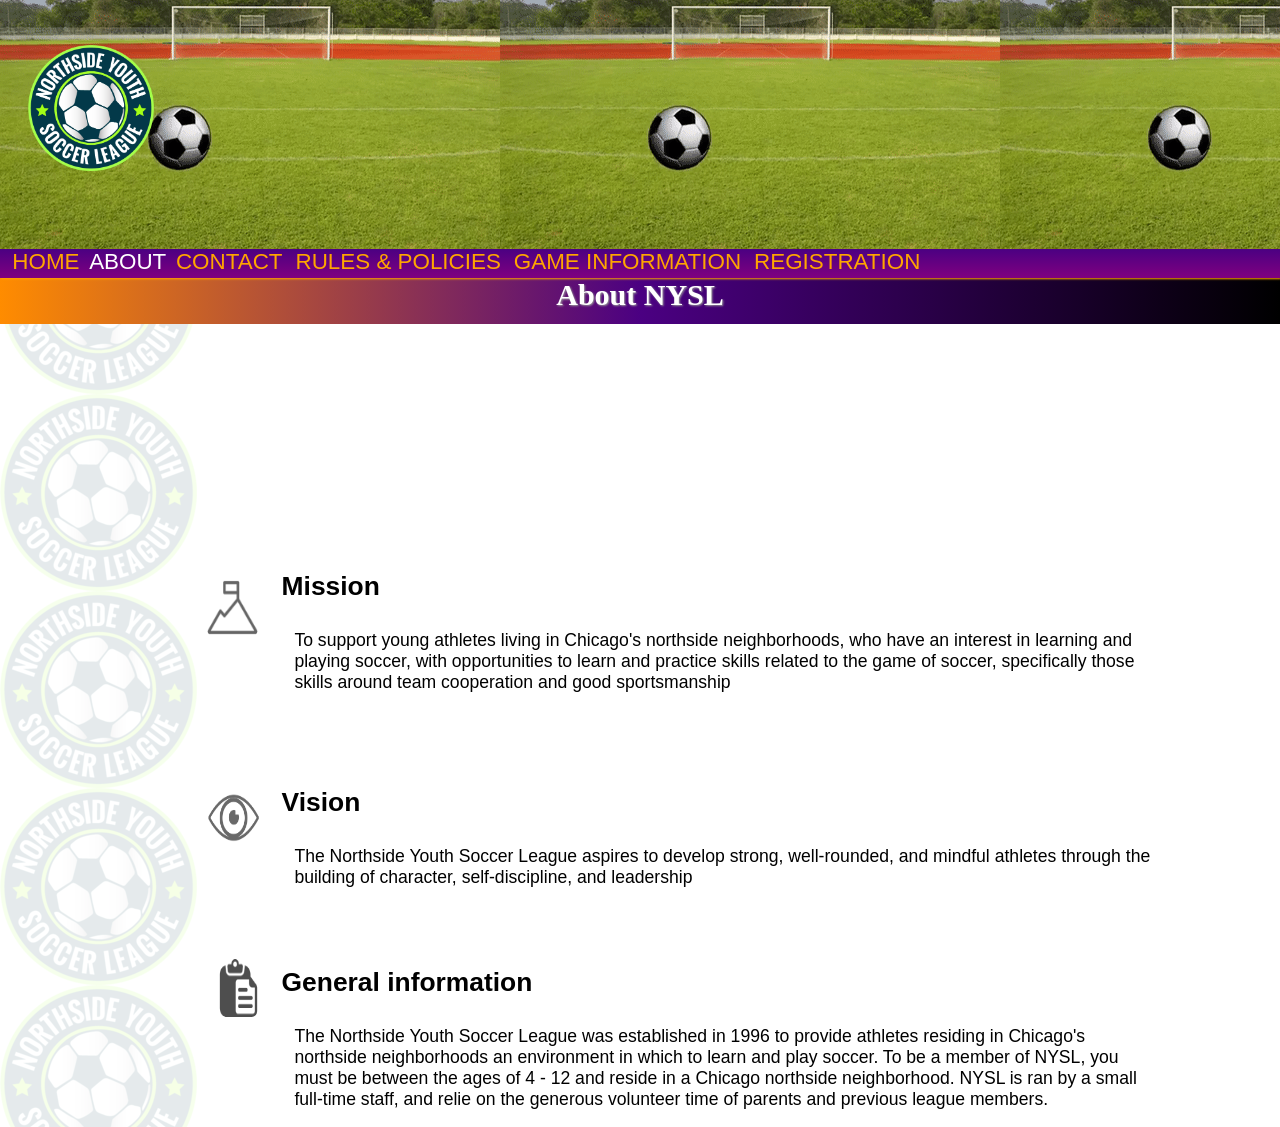
==== about style3.html @ 16e9bc9b "holi" ====
<!DOCTYPE html>
<html lang="en">
  <head>
    <meta charset="utf-8">
    <title>About NYSL</title>
    <link rel="stylesheet" href="styles/nysl_3.css">
  </head>
    
  <body>
    <header>

        <div class="encabezado"><h2>About NYSL</h2></div>
        
    <nav>
       <ul class="listamenu">
         <li><a href="index%20style3.html"> HOME</a></li> <!--ul y li sirven para hacer la lista-->
         <li><a>ABOUT</a></li>
         <li><a href="contact%20style3.html"> CONTACT</a></li>
         <li><a href="rules.html">RULES &amp; POLICIES</a></li>
         <li><a href="game_info.html">GAME INFORMATION</a></li>
         <li><a href="registration.html">REGISTRATION</a></li>
       </ul>
    </nav>
         
    </header>
       
      
     <section>
  
      <div> <!--div sirve para poder modificar en CSS la ubicacion, color, fuente etc de un texto o imagen despues--> 
         <a href="index%20style3.html"> <!--para hacer click en el logo y ser redirigido a home-->
         <img class="logo" src="nysl_logo.png" title="Return to homepage">
         </a>
         <img class="missionicon" src= "d8.png" alt="Mission">
         <img class="visionicon" src= "d7.png" alt="Vision">
         <img class="infoicon" src= "d9.png" alt="Information">
      </div>
      
         <div id="mission1"><h1>Mission</h1></div>
         <div id="textomission"><p>To support young athletes living in Chicago's northside neighborhoods, who have an interest in learning and playing soccer, with opportunities to learn and practice skills related to the game of soccer, specifically those skills around team cooperation and good sportsmanship</p></div>

         <div id="vision1"><h1>Vision</h1></div>
         <div id="textovision"><p>The Northside Youth Soccer League aspires to develop strong, well-rounded, and mindful athletes through the building of character, self-discipline, and leadership</p></div>
         
         <div id="generalinfo"><h1>General information</h1></div>
         <div id="textogeneralinfo"><p>The Northside Youth Soccer League was established in 1996 to provide athletes residing in Chicago's northside neighborhoods an environment in which to learn and play soccer. To be a member of NYSL, you must be between the ages of 4 - 12 and reside in a Chicago northside neighborhood. NYSL is ran by a small full-time staff, and relie on the generous volunteer time of parents and previous league members. </p></div>
         
    </section>
  </body>
</html>
---- styles/nysl_3.css ----
header {
    background-image: url(ballgif.gif);
    background-size: auto;
    position: absolute;
    top: 0%;
    height: 250px;
    width: 100%;
    left: 0%;
}


.logo {
    position: absolute;
    right: 88%;
    top: 5%;
    height: 126px;
    width: 126px;
    transition: transform .5s;
    
}

.logo:hover {
     transform: scale(1.2); /*para que la imagen aumente de tamaño cuando pasamos el mouse sobre ella*/
}


body {
    background-image: url(nysl_logo33.png);
    background-repeat: repeat-y;
    height: 150%;
    width: 150%;
    
}


.encabezado {
    background-image: linear-gradient(to left, black,indigo, darkorange);
    font-family: Palatino, "Palatino Linotype", "Palatino LT STD", "Book Antiqua", Georgia, serif;
    position: relative;
    top: 101.1%;
    height: 18.7%;
    width: 100%; /*para que el encabezado cubra toda la pag*/
    color: white;
    font-size: 20px;
    text-align: center;
    text-shadow: 1px 1px 2px #999;
    
}

.listamenu {
    right: 4.7%;
    left: 0%;
    top: 90.5%;
    bottom: 55%;
    height: 11.9%;
    width: 100%;
    padding: 0;
    position: absolute;
    background-image: linear-gradient(indigo, purple);
    color: white;
    font-family: "Century Gothic", CenturyGothic, AppleGothic, sans-serif;
    font-size: 140%;
    text-indent: 0.7%;
    box-shadow: 1px 1px 2px orange;
       
    
}

.listamenu a:link,
.listamenu a:visited {
    color: orange;
    /*para que los otros links tengan un color determinado*/
    text-decoration: none;
    /*para que los hipervinculos no aparezcan subrayados*/
    margin: 0.265%; /*para separar los titulos unos de otros.. y si quisieramos ponerle un fondo a cada uno usariamos span*/
    
    
}

.listamenu li {
  display: inline; 
  
}

.listamenu a:hover,
.listamenu a:active {
    color: orange;
    background-color: darkviolet;
    /* un simple cambio de fondo para cuando pasamos por encima */
    box-shadow: 2px 2px 5px violet;
    
}


#mission1 {
    position: absolute;
    font-family: "Century Gothic", CenturyGothic, AppleGothic, sans-serif;
    top: 61%;
    left: 22%;
    font-size: 110%;
}


#textomission {
    position: absolute;
    left: 23%;
    right: 10%;
    top: 68%;
    font-family: "Century Gothic", CenturyGothic, AppleGothic, sans-serif;
    font-size: 110%
}

.missionicon {
    position: absolute;
    left: 16.15%;
    top: 64%;
    width: 4%;
    height: 7%;
    border-radius: 18%;
    opacity: 0.6;
}

#vision1 {
    position: absolute;
    left: 22%;
    top: 85%;
    font-family: "Century Gothic", CenturyGothic, AppleGothic, sans-serif;
    font-size: 110%;

}

#textovision {
    position: absolute;
    left: 23%;
    right: 10%;
    top: 92%;
    font-family: "Century Gothic", CenturyGothic, AppleGothic, sans-serif;
    font-size: 110%
}

.visionicon {
    position: absolute;
    left: 15.7%;
    top: 86.7%;
    width: 5%;
    height: 8%;
    border-radius: 18%;
}

#generalinfo {
    position: absolute;
    left: 22%;
    top: 105%;
    font-family: "Century Gothic", CenturyGothic, AppleGothic, sans-serif;
    font-size: 110%
}

#textogeneralinfo {
    position: absolute;
    left: 23%;
    right: 10%;
    top: 112%;
    font-family: "Century Gothic", CenturyGothic, AppleGothic, sans-serif;
    font-size: 110%
}

.infoicon {
    position: absolute;
    left: 17%;
    top: 106.6%;
    width: 3.2%;
    height: 6.4%;
    border-radius: 18%;
    opacity: 0.85;
}

#infoup {
    position: absolute;
    left: 20%;
    right: 10%;
    top: 55%;
    font-family: "Century Gothic", CenturyGothic, AppleGothic, sans-serif;
    list-style-type: none;
}

#contactemail {
    position: absolute;
    left: 20%;
    right: 10%;
    top: 55%;
    font-family: "Century Gothic", CenturyGothic, AppleGothic, sans-serif;
    list-style: none;
    font-size: 107%;
}

.calendaricon {
    position: absolute;
    left: 68%;
    top: 55%;
    width: 15%;
    border-radius: 18%;
    opacity: 0.8;
    
}


.mailicon {
    position: absolute;
    left: 66%;
    top: 54%;
    width: 15%;
    border-radius: 18%;
    opacity: 0.8;
}

#subencabezadorules {
    text-align: center;
    position: absolute;
    width: 99%;
    top: 55%;
    font-family: "Century Gothic", CenturyGothic, AppleGothic, sans-serif;
}

#toplist {
    position: absolute;
    left: 20%;
    right: 10%;
    top: 62%;
    font-family: "Century Gothic", CenturyGothic, AppleGothic, sans-serif;
    list-style-type: none;

}



ol li {
    /*para que los numeros de ol aparezcan en negrita*/
    font-weight: bold;
}

ol li span {
    /*para que los numeros de ol aparezcan en negrita pero el resto del texto no*/
    font-weight: normal;
}


.customespacio1 {
    margin-top: -1.5%;
    left: -3%;
    position: relative;
}

#titlesgameinfo {
    text-align: left;
    position: absolute;
    top: 55%;
    left: 17%;
    font-family: "Century Gothic", CenturyGothic, AppleGothic, sans-serif;
    
}

.tabla {
  top:75%;
  position: absolute;
  font-family: "Century Gothic", CenturyGothic, AppleGothic, sans-serif;
  left: 17%;
}

tr th{
  font-size: 130%;
  text-align: left;
}

tr td {
  font-size: 110%;
  text-align: left;
}

.numeros {
  text-align: center;
  position: relative;
  left: -7%;
  padding-bottom: 23px;
  
}

.tabla2 {
  top:160%;
  position: absolute;
  font-family: "Century Gothic", CenturyGothic, AppleGothic, sans-serif;
  left: 17%;
  font-size: 110%;
}


.top2 {
    font-size: 110%;
}

tr th span {
    font-weight: normal; 
}


.tabla3 {
  top:198%;
  position: absolute;
  font-family: "Century Gothic", CenturyGothic, AppleGothic, sans-serif;
  left: 17%;
  right: 25%;
  font-size: 110%;
}

#top2point1 {
    font-size: 70%;
}

#top2point2 {
    font-size:185%;
}

.tabla4 {
  top:228%;
  position: absolute;
  font-family: "Century Gothic", CenturyGothic, AppleGothic, sans-serif;
  left: 17%;
  right: 25%;
  font-size: 110%;
}

.registrationform {
  left:17%;
  top:56%;
  position: absolute;
  font-family: "Century Gothic", CenturyGothic, AppleGothic, sans-serif;
  font-size: 110%;
  
}

.registrationform input {
  width: 320px;
  margin-bottom: 17.5px;
  margin-left: 1px;
  left: 17%;
  right: 25%;
}

input.samerow {width: auto;}

#permissiontext span {
    font-size: 85%;
    position: absolute;
    right: 0.1%;
}

#submit {
  position: absolute;
  top: 131%;
  width: 210px;
  height: 40px;
  margin-bottom: 17.5px;
  margin-left: 1px;
  left: 32.5%;
  right: 25%;
  font-family: "Century Gothic", CenturyGothic, AppleGothic, sans-serif;
  font-size: 90%;
  font-weight: bold;
  background-color: indigo;
  color:white;
  border-radius: 40%;
  box-shadow: 0px 5px 0px 0px darkorange;
  background-image: linear-gradient(indigo, purple);
}

.venue-space {
  margin-bottom: 66px;
}

.last-venue-space {
  margin-bottom: 36px;
}

.venue-map {
  height: 264px;
  width: 600px;
}

.grid {
    position: absolute;
    top: 244%;
    left: 17%;
    font-family: "Century Gothic", CenturyGothic, AppleGothic, sans-serif;
    
}

.col-1-3 h2 {
    color:seagreen;
}

.col-1-3 {
    color:darkslategray;
}

.mapsicon {
    position: absolute;
    left: 74%;
    top: 58%;
    width: 12.5%;
    transition: transform .5s;
    
}

.mapsicon:hover {
  transform: scale(1.4); /*para que la imagen aumente de tamaño cuando pasamos el mouse sobre ella*/
}

.mapsicon2 {
    position: absolute;
    left: 82%;
    top: 190%;
    width: 11.5%;
    opacity: 0.85;
    border-radius: 90%;
    box-shadow: 3px 3px 5px #999;
    transition: transform .5s;
        
}

.mapsicon2:hover {
  transform: scale(1.4); /*para que la imagen aumente de tamaño cuando pasamos el mouse sobre ella*/
}

/* width */
::-webkit-scrollbar {
  width: 20px;
  height: 1px;
}

/* Track */
::-webkit-scrollbar-track {
  background: linear-gradient(indigo, purple);
  box-shadow: inset 2 2 10px darkblue; 
  width: 18px;
  height: 2px;
  
}

/* Handle */
::-webkit-scrollbar-thumb {
  background: orange; 
  border-radius: 10px;

}

/* Handle on hover */
::-webkit-scrollbar-thumb:hover {
  background: darkorange;
}
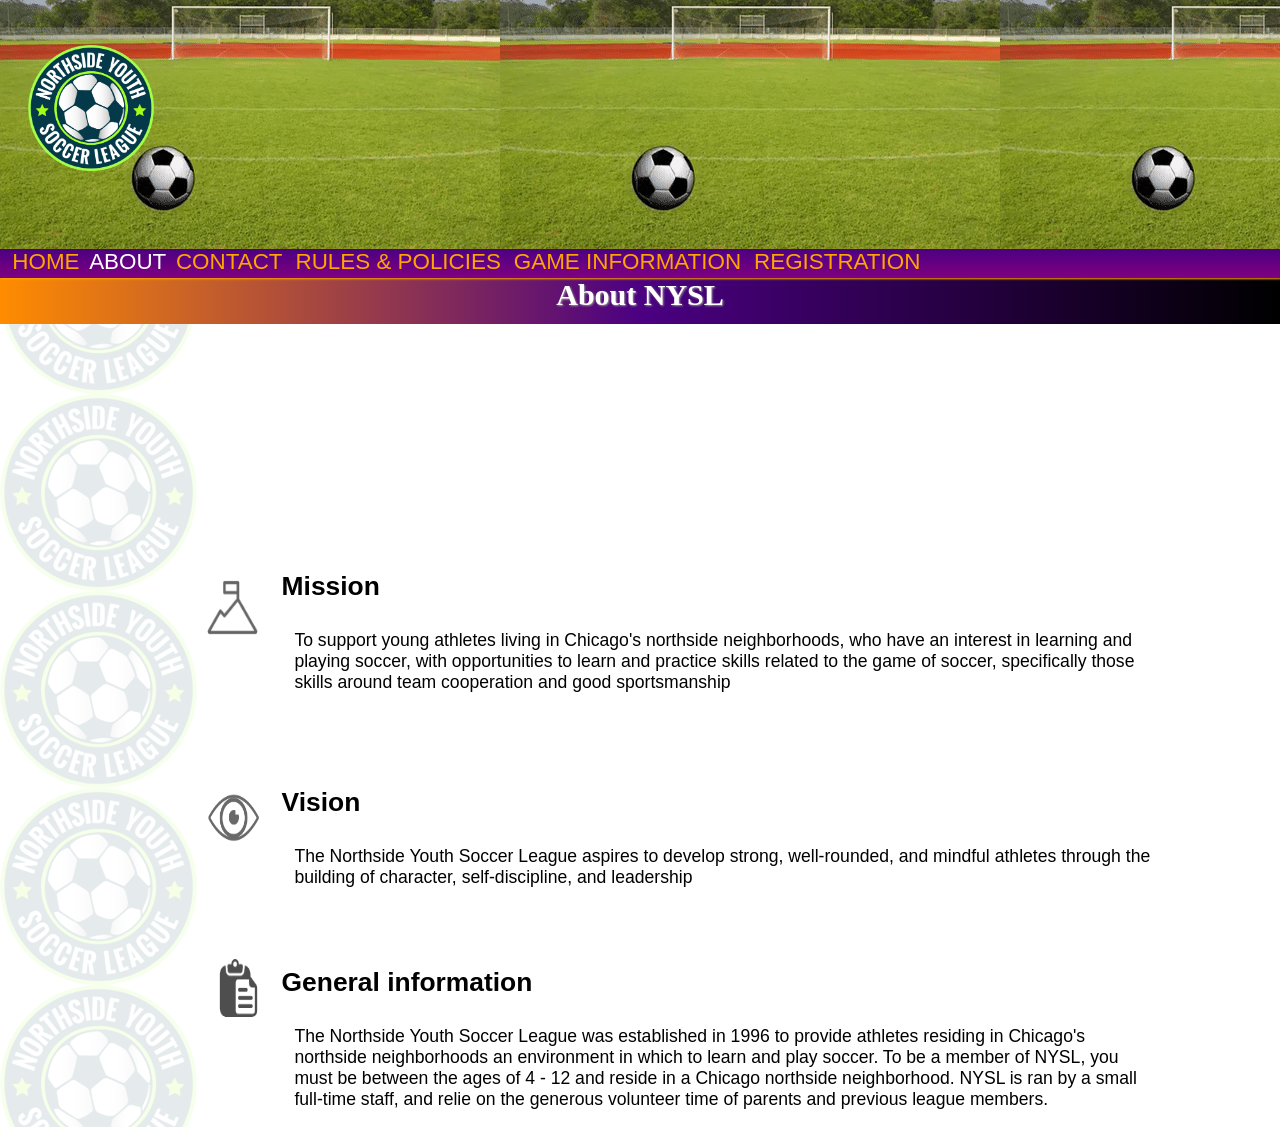
==== commit 175ad224: "update docs folder" ====
--- a/about style3.html
+++ b/about style3.html
@@ -3,7 +3,7 @@
   <head>
     <meta charset="utf-8">
     <title>About NYSL</title>
-    <link rel="stylesheet" href="styles/nysl_3.css">
+    <link rel="stylesheet" href="docs/styles/nysl_3.css">
   </head>
     
   <body>
--- a/docs/styles/nysl_3.css
+++ b/docs/styles/nysl_3.css
@@ -0,0 +1,456 @@
+header {
+    background-image: url(ballgif.gif);
+    background-size: auto;
+    position: absolute;
+    top: 0%;
+    height: 250px;
+    width: 100%;
+    left: 0%;
+}
+
+
+.logo {
+    position: absolute;
+    right: 88%;
+    top: 5%;
+    height: 126px;
+    width: 126px;
+    transition: transform .5s;
+    
+}
+
+.logo:hover {
+     transform: scale(1.2); /*para que la imagen aumente de tamaño cuando pasamos el mouse sobre ella*/
+}
+
+
+body {
+    background-image: url(nysl_logo33.png);
+    background-repeat: repeat-y;
+    height: 150%;
+    width: 150%;
+    
+}
+
+
+.encabezado {
+    background-image: linear-gradient(to left, black,indigo, darkorange);
+    font-family: Palatino, "Palatino Linotype", "Palatino LT STD", "Book Antiqua", Georgia, serif;
+    position: relative;
+    top: 101.1%;
+    height: 18.7%;
+    width: 100%; /*para que el encabezado cubra toda la pag*/
+    color: white;
+    font-size: 20px;
+    text-align: center;
+    text-shadow: 1px 1px 2px #999;
+    
+}
+
+.listamenu {
+    right: 4.7%;
+    left: 0%;
+    top: 90.5%;
+    bottom: 55%;
+    height: 11.9%;
+    width: 100%;
+    padding: 0;
+    position: absolute;
+    background-image: linear-gradient(indigo, purple);
+    color: white;
+    font-family: "Century Gothic", CenturyGothic, AppleGothic, sans-serif;
+    font-size: 140%;
+    text-indent: 0.7%;
+    box-shadow: 1px 1px 2px orange;
+       
+    
+}
+
+.listamenu a:link,
+.listamenu a:visited {
+    color: orange;
+    /*para que los otros links tengan un color determinado*/
+    text-decoration: none;
+    /*para que los hipervinculos no aparezcan subrayados*/
+    margin: 0.265%; /*para separar los titulos unos de otros.. y si quisieramos ponerle un fondo a cada uno usariamos span*/
+    
+    
+}
+
+.listamenu li {
+  display: inline; 
+  
+}
+
+.listamenu a:hover,
+.listamenu a:active {
+    color: orange;
+    background-color: darkviolet;
+    /* un simple cambio de fondo para cuando pasamos por encima */
+    box-shadow: 2px 2px 5px violet;
+    
+}
+
+
+#mission1 {
+    position: absolute;
+    font-family: "Century Gothic", CenturyGothic, AppleGothic, sans-serif;
+    top: 61%;
+    left: 22%;
+    font-size: 110%;
+}
+
+
+#textomission {
+    position: absolute;
+    left: 23%;
+    right: 10%;
+    top: 68%;
+    font-family: "Century Gothic", CenturyGothic, AppleGothic, sans-serif;
+    font-size: 110%
+}
+
+.missionicon {
+    position: absolute;
+    left: 16.15%;
+    top: 64%;
+    width: 4%;
+    height: 7%;
+    border-radius: 18%;
+    opacity: 0.6;
+}
+
+#vision1 {
+    position: absolute;
+    left: 22%;
+    top: 85%;
+    font-family: "Century Gothic", CenturyGothic, AppleGothic, sans-serif;
+    font-size: 110%;
+
+}
+
+#textovision {
+    position: absolute;
+    left: 23%;
+    right: 10%;
+    top: 92%;
+    font-family: "Century Gothic", CenturyGothic, AppleGothic, sans-serif;
+    font-size: 110%
+}
+
+.visionicon {
+    position: absolute;
+    left: 15.7%;
+    top: 86.7%;
+    width: 5%;
+    height: 8%;
+    border-radius: 18%;
+}
+
+#generalinfo {
+    position: absolute;
+    left: 22%;
+    top: 105%;
+    font-family: "Century Gothic", CenturyGothic, AppleGothic, sans-serif;
+    font-size: 110%
+}
+
+#textogeneralinfo {
+    position: absolute;
+    left: 23%;
+    right: 10%;
+    top: 112%;
+    font-family: "Century Gothic", CenturyGothic, AppleGothic, sans-serif;
+    font-size: 110%
+}
+
+.infoicon {
+    position: absolute;
+    left: 17%;
+    top: 106.6%;
+    width: 3.2%;
+    height: 6.4%;
+    border-radius: 18%;
+    opacity: 0.85;
+}
+
+#infoup {
+    position: absolute;
+    left: 20%;
+    right: 10%;
+    top: 55%;
+    font-family: "Century Gothic", CenturyGothic, AppleGothic, sans-serif;
+    list-style-type: none;
+}
+
+#contactemail {
+    position: absolute;
+    left: 20%;
+    right: 10%;
+    top: 55%;
+    font-family: "Century Gothic", CenturyGothic, AppleGothic, sans-serif;
+    list-style: none;
+    font-size: 107%;
+}
+
+.calendaricon {
+    position: absolute;
+    left: 68%;
+    top: 55%;
+    width: 15%;
+    border-radius: 18%;
+    opacity: 0.8;
+    
+}
+
+
+.mailicon {
+    position: absolute;
+    left: 66%;
+    top: 54%;
+    width: 15%;
+    border-radius: 18%;
+    opacity: 0.8;
+}
+
+#subencabezadorules {
+    text-align: center;
+    position: absolute;
+    width: 99%;
+    top: 55%;
+    font-family: "Century Gothic", CenturyGothic, AppleGothic, sans-serif;
+}
+
+#toplist {
+    position: absolute;
+    left: 20%;
+    right: 10%;
+    top: 62%;
+    font-family: "Century Gothic", CenturyGothic, AppleGothic, sans-serif;
+    list-style-type: none;
+
+}
+
+
+
+ol li {
+    /*para que los numeros de ol aparezcan en negrita*/
+    font-weight: bold;
+}
+
+ol li span {
+    /*para que los numeros de ol aparezcan en negrita pero el resto del texto no*/
+    font-weight: normal;
+}
+
+
+.customespacio1 {
+    margin-top: -1.5%;
+    left: -3%;
+    position: relative;
+}
+
+#titlesgameinfo {
+    text-align: left;
+    position: absolute;
+    top: 55%;
+    left: 17%;
+    font-family: "Century Gothic", CenturyGothic, AppleGothic, sans-serif;
+    
+}
+
+.tabla {
+  top:75%;
+  position: absolute;
+  font-family: "Century Gothic", CenturyGothic, AppleGothic, sans-serif;
+  left: 17%;
+}
+
+tr th{
+  font-size: 130%;
+  text-align: left;
+}
+
+tr td {
+  font-size: 110%;
+  text-align: left;
+}
+
+.numeros {
+  text-align: center;
+  position: relative;
+  left: -7%;
+  padding-bottom: 23px;
+  
+}
+
+.tabla2 {
+  top:160%;
+  position: absolute;
+  font-family: "Century Gothic", CenturyGothic, AppleGothic, sans-serif;
+  left: 17%;
+  font-size: 110%;
+}
+
+
+.top2 {
+    font-size: 110%;
+}
+
+tr th span {
+    font-weight: normal; 
+}
+
+
+.tabla3 {
+  top:198%;
+  position: absolute;
+  font-family: "Century Gothic", CenturyGothic, AppleGothic, sans-serif;
+  left: 17%;
+  right: 25%;
+  font-size: 110%;
+}
+
+#top2point1 {
+    font-size: 70%;
+}
+
+#top2point2 {
+    font-size:185%;
+}
+
+.tabla4 {
+  top:228%;
+  position: absolute;
+  font-family: "Century Gothic", CenturyGothic, AppleGothic, sans-serif;
+  left: 17%;
+  right: 25%;
+  font-size: 110%;
+}
+
+.registrationform {
+  left:17%;
+  top:56%;
+  position: absolute;
+  font-family: "Century Gothic", CenturyGothic, AppleGothic, sans-serif;
+  font-size: 110%;
+  
+}
+
+.registrationform input {
+  width: 320px;
+  margin-bottom: 17.5px;
+  margin-left: 1px;
+  left: 17%;
+  right: 25%;
+}
+
+input.samerow {width: auto;}
+
+#permissiontext span {
+    font-size: 85%;
+    position: absolute;
+    right: 0.1%;
+}
+
+#submit {
+  position: absolute;
+  top: 131%;
+  width: 210px;
+  height: 40px;
+  margin-bottom: 17.5px;
+  margin-left: 1px;
+  left: 32.5%;
+  right: 25%;
+  font-family: "Century Gothic", CenturyGothic, AppleGothic, sans-serif;
+  font-size: 90%;
+  font-weight: bold;
+  background-color: indigo;
+  color:white;
+  border-radius: 40%;
+  box-shadow: 0px 5px 0px 0px darkorange;
+  background-image: linear-gradient(indigo, purple);
+}
+
+.venue-space {
+  margin-bottom: 66px;
+}
+
+.last-venue-space {
+  margin-bottom: 36px;
+}
+
+.venue-map {
+  height: 264px;
+  width: 600px;
+}
+
+.grid {
+    position: absolute;
+    top: 244%;
+    left: 17%;
+    font-family: "Century Gothic", CenturyGothic, AppleGothic, sans-serif;
+    
+}
+
+.col-1-3 h2 {
+    color:seagreen;
+}
+
+.col-1-3 {
+    color:darkslategray;
+}
+
+.mapsicon {
+    position: absolute;
+    left: 74%;
+    top: 58%;
+    width: 12.5%;
+    transition: transform .5s;
+    
+}
+
+.mapsicon:hover {
+  transform: scale(1.4); /*para que la imagen aumente de tamaño cuando pasamos el mouse sobre ella*/
+}
+
+.mapsicon2 {
+    position: absolute;
+    left: 82%;
+    top: 190%;
+    width: 11.5%;
+    opacity: 0.85;
+    border-radius: 90%;
+    box-shadow: 3px 3px 5px #999;
+    transition: transform .5s;
+        
+}
+
+.mapsicon2:hover {
+  transform: scale(1.4); /*para que la imagen aumente de tamaño cuando pasamos el mouse sobre ella*/
+}
+
+/* width */
+::-webkit-scrollbar {
+  width: 20px;
+  height: 1px;
+}
+
+/* Track */
+::-webkit-scrollbar-track {
+  background: linear-gradient(indigo, purple);
+  box-shadow: inset 2 2 10px darkblue; 
+  width: 18px;
+  height: 2px; 
+}
+
+/* Handle */
+::-webkit-scrollbar-thumb {
+  background: orange; 
+  border-radius: 10px;
+}
+
+/* Handle on hover */
+::-webkit-scrollbar-thumb:hover {
+  background: darkorange;
+}
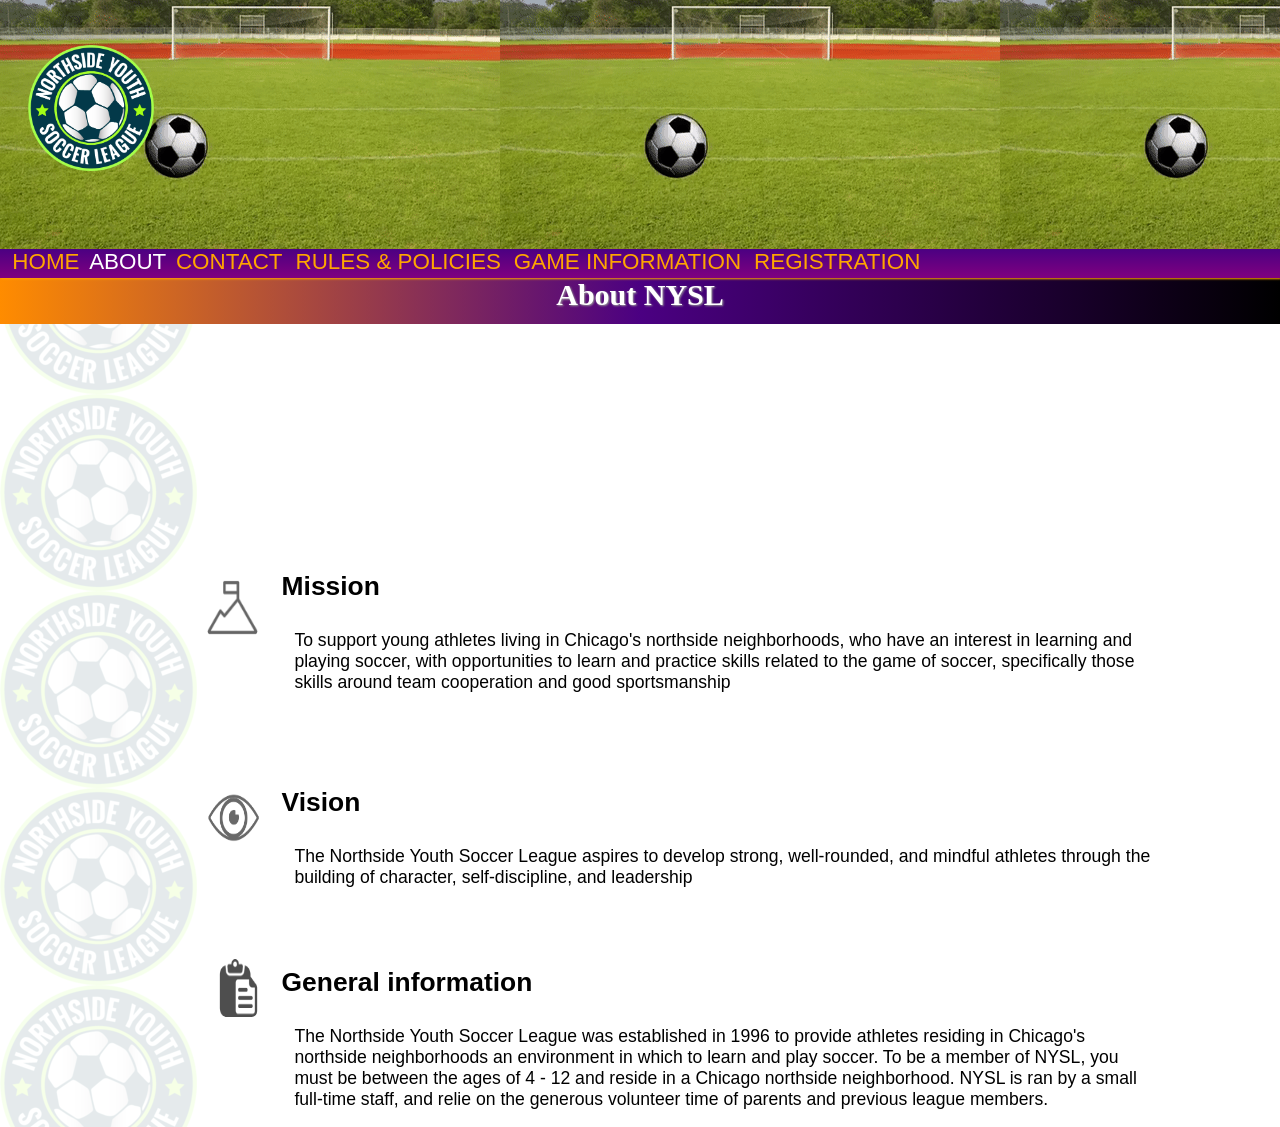
==== commit 4dee5fee: "update 3 changed styles folder to docs folder" ====
--- a/about style3.html
+++ b/about style3.html
@@ -3,7 +3,7 @@
   <head>
     <meta charset="utf-8">
     <title>About NYSL</title>
-    <link rel="stylesheet" href="docs/styles/nysl_3.css">
+    <link rel="stylesheet" href="docs/nysl_3.css">
   </head>
     
   <body>
--- a/docs/nysl_3.css
+++ b/docs/nysl_3.css
@@ -0,0 +1,456 @@
+header {
+    background-image: url(ballgif.gif);
+    background-size: auto;
+    position: absolute;
+    top: 0%;
+    height: 250px;
+    width: 100%;
+    left: 0%;
+}
+
+
+.logo {
+    position: absolute;
+    right: 88%;
+    top: 5%;
+    height: 126px;
+    width: 126px;
+    transition: transform .5s;
+    
+}
+
+.logo:hover {
+     transform: scale(1.2); /*para que la imagen aumente de tamaño cuando pasamos el mouse sobre ella*/
+}
+
+
+body {
+    background-image: url(nysl_logo33.png);
+    background-repeat: repeat-y;
+    height: 150%;
+    width: 150%;
+    
+}
+
+
+.encabezado {
+    background-image: linear-gradient(to left, black,indigo, darkorange);
+    font-family: Palatino, "Palatino Linotype", "Palatino LT STD", "Book Antiqua", Georgia, serif;
+    position: relative;
+    top: 101.1%;
+    height: 18.7%;
+    width: 100%; /*para que el encabezado cubra toda la pag*/
+    color: white;
+    font-size: 20px;
+    text-align: center;
+    text-shadow: 1px 1px 2px #999;
+    
+}
+
+.listamenu {
+    right: 4.7%;
+    left: 0%;
+    top: 90.5%;
+    bottom: 55%;
+    height: 11.9%;
+    width: 100%;
+    padding: 0;
+    position: absolute;
+    background-image: linear-gradient(indigo, purple);
+    color: white;
+    font-family: "Century Gothic", CenturyGothic, AppleGothic, sans-serif;
+    font-size: 140%;
+    text-indent: 0.7%;
+    box-shadow: 1px 1px 2px orange;
+       
+    
+}
+
+.listamenu a:link,
+.listamenu a:visited {
+    color: orange;
+    /*para que los otros links tengan un color determinado*/
+    text-decoration: none;
+    /*para que los hipervinculos no aparezcan subrayados*/
+    margin: 0.265%; /*para separar los titulos unos de otros.. y si quisieramos ponerle un fondo a cada uno usariamos span*/
+    
+    
+}
+
+.listamenu li {
+  display: inline; 
+  
+}
+
+.listamenu a:hover,
+.listamenu a:active {
+    color: orange;
+    background-color: darkviolet;
+    /* un simple cambio de fondo para cuando pasamos por encima */
+    box-shadow: 2px 2px 5px violet;
+    
+}
+
+
+#mission1 {
+    position: absolute;
+    font-family: "Century Gothic", CenturyGothic, AppleGothic, sans-serif;
+    top: 61%;
+    left: 22%;
+    font-size: 110%;
+}
+
+
+#textomission {
+    position: absolute;
+    left: 23%;
+    right: 10%;
+    top: 68%;
+    font-family: "Century Gothic", CenturyGothic, AppleGothic, sans-serif;
+    font-size: 110%
+}
+
+.missionicon {
+    position: absolute;
+    left: 16.15%;
+    top: 64%;
+    width: 4%;
+    height: 7%;
+    border-radius: 18%;
+    opacity: 0.6;
+}
+
+#vision1 {
+    position: absolute;
+    left: 22%;
+    top: 85%;
+    font-family: "Century Gothic", CenturyGothic, AppleGothic, sans-serif;
+    font-size: 110%;
+
+}
+
+#textovision {
+    position: absolute;
+    left: 23%;
+    right: 10%;
+    top: 92%;
+    font-family: "Century Gothic", CenturyGothic, AppleGothic, sans-serif;
+    font-size: 110%
+}
+
+.visionicon {
+    position: absolute;
+    left: 15.7%;
+    top: 86.7%;
+    width: 5%;
+    height: 8%;
+    border-radius: 18%;
+}
+
+#generalinfo {
+    position: absolute;
+    left: 22%;
+    top: 105%;
+    font-family: "Century Gothic", CenturyGothic, AppleGothic, sans-serif;
+    font-size: 110%
+}
+
+#textogeneralinfo {
+    position: absolute;
+    left: 23%;
+    right: 10%;
+    top: 112%;
+    font-family: "Century Gothic", CenturyGothic, AppleGothic, sans-serif;
+    font-size: 110%
+}
+
+.infoicon {
+    position: absolute;
+    left: 17%;
+    top: 106.6%;
+    width: 3.2%;
+    height: 6.4%;
+    border-radius: 18%;
+    opacity: 0.85;
+}
+
+#infoup {
+    position: absolute;
+    left: 20%;
+    right: 10%;
+    top: 55%;
+    font-family: "Century Gothic", CenturyGothic, AppleGothic, sans-serif;
+    list-style-type: none;
+}
+
+#contactemail {
+    position: absolute;
+    left: 20%;
+    right: 10%;
+    top: 55%;
+    font-family: "Century Gothic", CenturyGothic, AppleGothic, sans-serif;
+    list-style: none;
+    font-size: 107%;
+}
+
+.calendaricon {
+    position: absolute;
+    left: 68%;
+    top: 55%;
+    width: 15%;
+    border-radius: 18%;
+    opacity: 0.8;
+    
+}
+
+
+.mailicon {
+    position: absolute;
+    left: 66%;
+    top: 54%;
+    width: 15%;
+    border-radius: 18%;
+    opacity: 0.8;
+}
+
+#subencabezadorules {
+    text-align: center;
+    position: absolute;
+    width: 99%;
+    top: 55%;
+    font-family: "Century Gothic", CenturyGothic, AppleGothic, sans-serif;
+}
+
+#toplist {
+    position: absolute;
+    left: 20%;
+    right: 10%;
+    top: 62%;
+    font-family: "Century Gothic", CenturyGothic, AppleGothic, sans-serif;
+    list-style-type: none;
+
+}
+
+
+
+ol li {
+    /*para que los numeros de ol aparezcan en negrita*/
+    font-weight: bold;
+}
+
+ol li span {
+    /*para que los numeros de ol aparezcan en negrita pero el resto del texto no*/
+    font-weight: normal;
+}
+
+
+.customespacio1 {
+    margin-top: -1.5%;
+    left: -3%;
+    position: relative;
+}
+
+#titlesgameinfo {
+    text-align: left;
+    position: absolute;
+    top: 55%;
+    left: 17%;
+    font-family: "Century Gothic", CenturyGothic, AppleGothic, sans-serif;
+    
+}
+
+.tabla {
+  top:75%;
+  position: absolute;
+  font-family: "Century Gothic", CenturyGothic, AppleGothic, sans-serif;
+  left: 17%;
+}
+
+tr th{
+  font-size: 130%;
+  text-align: left;
+}
+
+tr td {
+  font-size: 110%;
+  text-align: left;
+}
+
+.numeros {
+  text-align: center;
+  position: relative;
+  left: -7%;
+  padding-bottom: 23px;
+  
+}
+
+.tabla2 {
+  top:160%;
+  position: absolute;
+  font-family: "Century Gothic", CenturyGothic, AppleGothic, sans-serif;
+  left: 17%;
+  font-size: 110%;
+}
+
+
+.top2 {
+    font-size: 110%;
+}
+
+tr th span {
+    font-weight: normal; 
+}
+
+
+.tabla3 {
+  top:198%;
+  position: absolute;
+  font-family: "Century Gothic", CenturyGothic, AppleGothic, sans-serif;
+  left: 17%;
+  right: 25%;
+  font-size: 110%;
+}
+
+#top2point1 {
+    font-size: 70%;
+}
+
+#top2point2 {
+    font-size:185%;
+}
+
+.tabla4 {
+  top:228%;
+  position: absolute;
+  font-family: "Century Gothic", CenturyGothic, AppleGothic, sans-serif;
+  left: 17%;
+  right: 25%;
+  font-size: 110%;
+}
+
+.registrationform {
+  left:17%;
+  top:56%;
+  position: absolute;
+  font-family: "Century Gothic", CenturyGothic, AppleGothic, sans-serif;
+  font-size: 110%;
+  
+}
+
+.registrationform input {
+  width: 320px;
+  margin-bottom: 17.5px;
+  margin-left: 1px;
+  left: 17%;
+  right: 25%;
+}
+
+input.samerow {width: auto;}
+
+#permissiontext span {
+    font-size: 85%;
+    position: absolute;
+    right: 0.1%;
+}
+
+#submit {
+  position: absolute;
+  top: 131%;
+  width: 210px;
+  height: 40px;
+  margin-bottom: 17.5px;
+  margin-left: 1px;
+  left: 32.5%;
+  right: 25%;
+  font-family: "Century Gothic", CenturyGothic, AppleGothic, sans-serif;
+  font-size: 90%;
+  font-weight: bold;
+  background-color: indigo;
+  color:white;
+  border-radius: 40%;
+  box-shadow: 0px 5px 0px 0px darkorange;
+  background-image: linear-gradient(indigo, purple);
+}
+
+.venue-space {
+  margin-bottom: 66px;
+}
+
+.last-venue-space {
+  margin-bottom: 36px;
+}
+
+.venue-map {
+  height: 264px;
+  width: 600px;
+}
+
+.grid {
+    position: absolute;
+    top: 244%;
+    left: 17%;
+    font-family: "Century Gothic", CenturyGothic, AppleGothic, sans-serif;
+    
+}
+
+.col-1-3 h2 {
+    color:seagreen;
+}
+
+.col-1-3 {
+    color:darkslategray;
+}
+
+.mapsicon {
+    position: absolute;
+    left: 74%;
+    top: 58%;
+    width: 12.5%;
+    transition: transform .5s;
+    
+}
+
+.mapsicon:hover {
+  transform: scale(1.4); /*para que la imagen aumente de tamaño cuando pasamos el mouse sobre ella*/
+}
+
+.mapsicon2 {
+    position: absolute;
+    left: 82%;
+    top: 190%;
+    width: 11.5%;
+    opacity: 0.85;
+    border-radius: 90%;
+    box-shadow: 3px 3px 5px #999;
+    transition: transform .5s;
+        
+}
+
+.mapsicon2:hover {
+  transform: scale(1.4); /*para que la imagen aumente de tamaño cuando pasamos el mouse sobre ella*/
+}
+
+/* width */
+::-webkit-scrollbar {
+  width: 20px;
+  height: 1px;
+}
+
+/* Track */
+::-webkit-scrollbar-track {
+  background: linear-gradient(indigo, purple);
+  box-shadow: inset 2 2 10px darkblue; 
+  width: 18px;
+  height: 2px; 
+}
+
+/* Handle */
+::-webkit-scrollbar-thumb {
+  background: orange; 
+  border-radius: 10px;
+}
+
+/* Handle on hover */
+::-webkit-scrollbar-thumb:hover {
+  background: darkorange;
+}
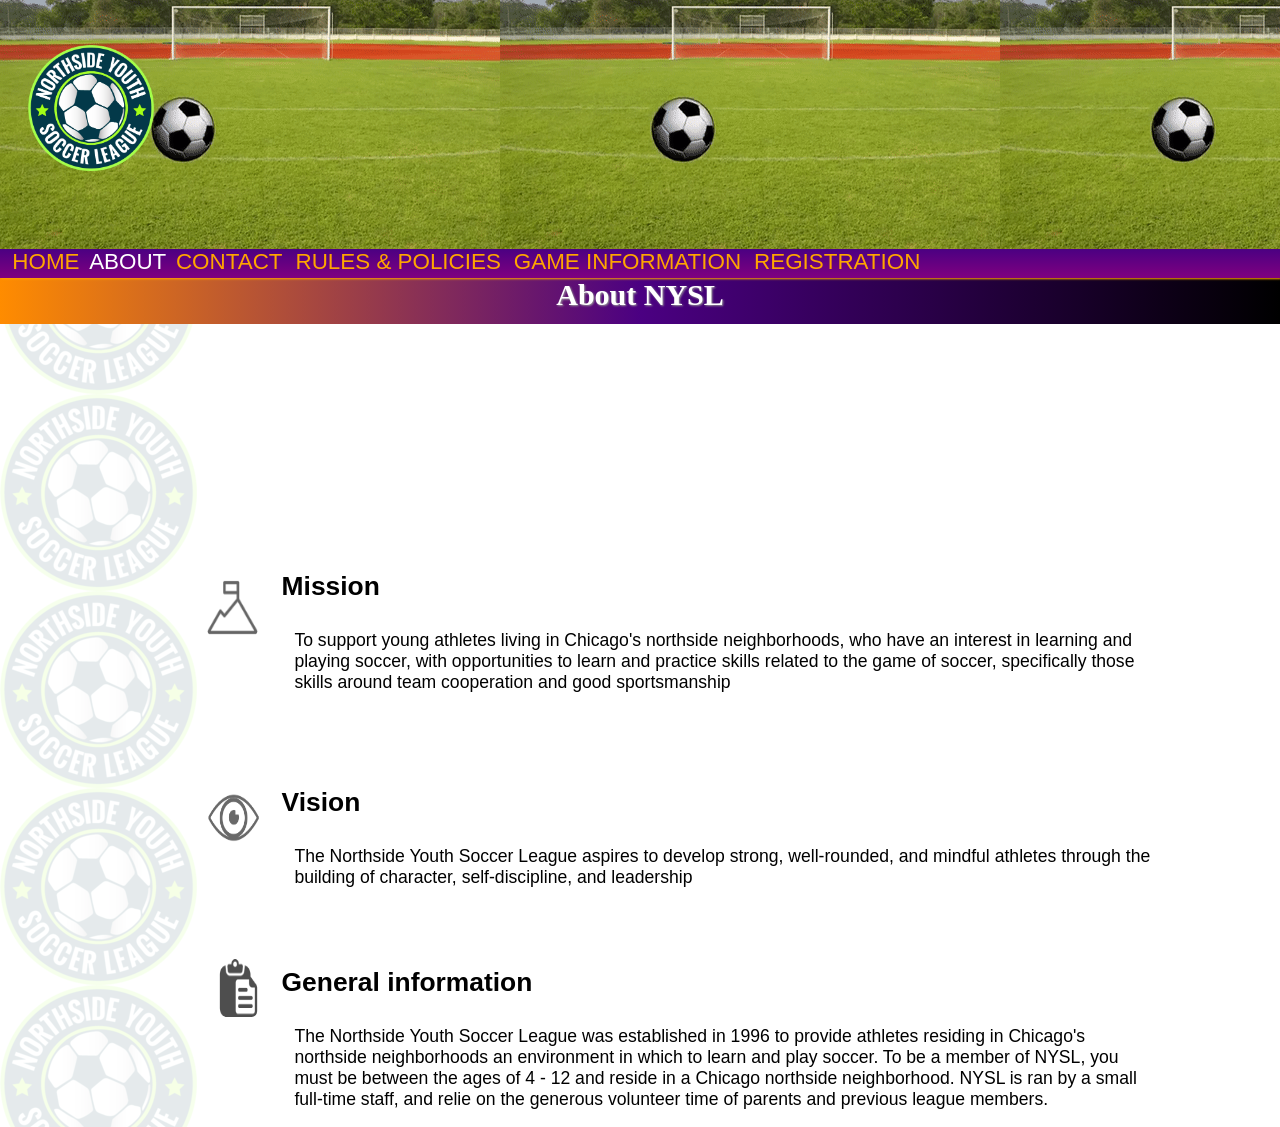
==== commit 2e4a55e2: "Revert "update 3" This reverts commit 4dee5fee252d4a5c84b3f6bfc9239dd99a2a0c15." ====
--- a/about style3.html
+++ b/about style3.html
@@ -3,7 +3,7 @@
   <head>
     <meta charset="utf-8">
     <title>About NYSL</title>
-    <link rel="stylesheet" href="docs/nysl_3.css">
+    <link rel="stylesheet" href="docs/styles/nysl_3.css">
   </head>
     
   <body>
--- a/docs/styles/nysl_3.css
+++ b/docs/styles/nysl_3.css
@@ -0,0 +1,456 @@
+header {
+    background-image: url(ballgif.gif);
+    background-size: auto;
+    position: absolute;
+    top: 0%;
+    height: 250px;
+    width: 100%;
+    left: 0%;
+}
+
+
+.logo {
+    position: absolute;
+    right: 88%;
+    top: 5%;
+    height: 126px;
+    width: 126px;
+    transition: transform .5s;
+    
+}
+
+.logo:hover {
+     transform: scale(1.2); /*para que la imagen aumente de tamaño cuando pasamos el mouse sobre ella*/
+}
+
+
+body {
+    background-image: url(nysl_logo33.png);
+    background-repeat: repeat-y;
+    height: 150%;
+    width: 150%;
+    
+}
+
+
+.encabezado {
+    background-image: linear-gradient(to left, black,indigo, darkorange);
+    font-family: Palatino, "Palatino Linotype", "Palatino LT STD", "Book Antiqua", Georgia, serif;
+    position: relative;
+    top: 101.1%;
+    height: 18.7%;
+    width: 100%; /*para que el encabezado cubra toda la pag*/
+    color: white;
+    font-size: 20px;
+    text-align: center;
+    text-shadow: 1px 1px 2px #999;
+    
+}
+
+.listamenu {
+    right: 4.7%;
+    left: 0%;
+    top: 90.5%;
+    bottom: 55%;
+    height: 11.9%;
+    width: 100%;
+    padding: 0;
+    position: absolute;
+    background-image: linear-gradient(indigo, purple);
+    color: white;
+    font-family: "Century Gothic", CenturyGothic, AppleGothic, sans-serif;
+    font-size: 140%;
+    text-indent: 0.7%;
+    box-shadow: 1px 1px 2px orange;
+       
+    
+}
+
+.listamenu a:link,
+.listamenu a:visited {
+    color: orange;
+    /*para que los otros links tengan un color determinado*/
+    text-decoration: none;
+    /*para que los hipervinculos no aparezcan subrayados*/
+    margin: 0.265%; /*para separar los titulos unos de otros.. y si quisieramos ponerle un fondo a cada uno usariamos span*/
+    
+    
+}
+
+.listamenu li {
+  display: inline; 
+  
+}
+
+.listamenu a:hover,
+.listamenu a:active {
+    color: orange;
+    background-color: darkviolet;
+    /* un simple cambio de fondo para cuando pasamos por encima */
+    box-shadow: 2px 2px 5px violet;
+    
+}
+
+
+#mission1 {
+    position: absolute;
+    font-family: "Century Gothic", CenturyGothic, AppleGothic, sans-serif;
+    top: 61%;
+    left: 22%;
+    font-size: 110%;
+}
+
+
+#textomission {
+    position: absolute;
+    left: 23%;
+    right: 10%;
+    top: 68%;
+    font-family: "Century Gothic", CenturyGothic, AppleGothic, sans-serif;
+    font-size: 110%
+}
+
+.missionicon {
+    position: absolute;
+    left: 16.15%;
+    top: 64%;
+    width: 4%;
+    height: 7%;
+    border-radius: 18%;
+    opacity: 0.6;
+}
+
+#vision1 {
+    position: absolute;
+    left: 22%;
+    top: 85%;
+    font-family: "Century Gothic", CenturyGothic, AppleGothic, sans-serif;
+    font-size: 110%;
+
+}
+
+#textovision {
+    position: absolute;
+    left: 23%;
+    right: 10%;
+    top: 92%;
+    font-family: "Century Gothic", CenturyGothic, AppleGothic, sans-serif;
+    font-size: 110%
+}
+
+.visionicon {
+    position: absolute;
+    left: 15.7%;
+    top: 86.7%;
+    width: 5%;
+    height: 8%;
+    border-radius: 18%;
+}
+
+#generalinfo {
+    position: absolute;
+    left: 22%;
+    top: 105%;
+    font-family: "Century Gothic", CenturyGothic, AppleGothic, sans-serif;
+    font-size: 110%
+}
+
+#textogeneralinfo {
+    position: absolute;
+    left: 23%;
+    right: 10%;
+    top: 112%;
+    font-family: "Century Gothic", CenturyGothic, AppleGothic, sans-serif;
+    font-size: 110%
+}
+
+.infoicon {
+    position: absolute;
+    left: 17%;
+    top: 106.6%;
+    width: 3.2%;
+    height: 6.4%;
+    border-radius: 18%;
+    opacity: 0.85;
+}
+
+#infoup {
+    position: absolute;
+    left: 20%;
+    right: 10%;
+    top: 55%;
+    font-family: "Century Gothic", CenturyGothic, AppleGothic, sans-serif;
+    list-style-type: none;
+}
+
+#contactemail {
+    position: absolute;
+    left: 20%;
+    right: 10%;
+    top: 55%;
+    font-family: "Century Gothic", CenturyGothic, AppleGothic, sans-serif;
+    list-style: none;
+    font-size: 107%;
+}
+
+.calendaricon {
+    position: absolute;
+    left: 68%;
+    top: 55%;
+    width: 15%;
+    border-radius: 18%;
+    opacity: 0.8;
+    
+}
+
+
+.mailicon {
+    position: absolute;
+    left: 66%;
+    top: 54%;
+    width: 15%;
+    border-radius: 18%;
+    opacity: 0.8;
+}
+
+#subencabezadorules {
+    text-align: center;
+    position: absolute;
+    width: 99%;
+    top: 55%;
+    font-family: "Century Gothic", CenturyGothic, AppleGothic, sans-serif;
+}
+
+#toplist {
+    position: absolute;
+    left: 20%;
+    right: 10%;
+    top: 62%;
+    font-family: "Century Gothic", CenturyGothic, AppleGothic, sans-serif;
+    list-style-type: none;
+
+}
+
+
+
+ol li {
+    /*para que los numeros de ol aparezcan en negrita*/
+    font-weight: bold;
+}
+
+ol li span {
+    /*para que los numeros de ol aparezcan en negrita pero el resto del texto no*/
+    font-weight: normal;
+}
+
+
+.customespacio1 {
+    margin-top: -1.5%;
+    left: -3%;
+    position: relative;
+}
+
+#titlesgameinfo {
+    text-align: left;
+    position: absolute;
+    top: 55%;
+    left: 17%;
+    font-family: "Century Gothic", CenturyGothic, AppleGothic, sans-serif;
+    
+}
+
+.tabla {
+  top:75%;
+  position: absolute;
+  font-family: "Century Gothic", CenturyGothic, AppleGothic, sans-serif;
+  left: 17%;
+}
+
+tr th{
+  font-size: 130%;
+  text-align: left;
+}
+
+tr td {
+  font-size: 110%;
+  text-align: left;
+}
+
+.numeros {
+  text-align: center;
+  position: relative;
+  left: -7%;
+  padding-bottom: 23px;
+  
+}
+
+.tabla2 {
+  top:160%;
+  position: absolute;
+  font-family: "Century Gothic", CenturyGothic, AppleGothic, sans-serif;
+  left: 17%;
+  font-size: 110%;
+}
+
+
+.top2 {
+    font-size: 110%;
+}
+
+tr th span {
+    font-weight: normal; 
+}
+
+
+.tabla3 {
+  top:198%;
+  position: absolute;
+  font-family: "Century Gothic", CenturyGothic, AppleGothic, sans-serif;
+  left: 17%;
+  right: 25%;
+  font-size: 110%;
+}
+
+#top2point1 {
+    font-size: 70%;
+}
+
+#top2point2 {
+    font-size:185%;
+}
+
+.tabla4 {
+  top:228%;
+  position: absolute;
+  font-family: "Century Gothic", CenturyGothic, AppleGothic, sans-serif;
+  left: 17%;
+  right: 25%;
+  font-size: 110%;
+}
+
+.registrationform {
+  left:17%;
+  top:56%;
+  position: absolute;
+  font-family: "Century Gothic", CenturyGothic, AppleGothic, sans-serif;
+  font-size: 110%;
+  
+}
+
+.registrationform input {
+  width: 320px;
+  margin-bottom: 17.5px;
+  margin-left: 1px;
+  left: 17%;
+  right: 25%;
+}
+
+input.samerow {width: auto;}
+
+#permissiontext span {
+    font-size: 85%;
+    position: absolute;
+    right: 0.1%;
+}
+
+#submit {
+  position: absolute;
+  top: 131%;
+  width: 210px;
+  height: 40px;
+  margin-bottom: 17.5px;
+  margin-left: 1px;
+  left: 32.5%;
+  right: 25%;
+  font-family: "Century Gothic", CenturyGothic, AppleGothic, sans-serif;
+  font-size: 90%;
+  font-weight: bold;
+  background-color: indigo;
+  color:white;
+  border-radius: 40%;
+  box-shadow: 0px 5px 0px 0px darkorange;
+  background-image: linear-gradient(indigo, purple);
+}
+
+.venue-space {
+  margin-bottom: 66px;
+}
+
+.last-venue-space {
+  margin-bottom: 36px;
+}
+
+.venue-map {
+  height: 264px;
+  width: 600px;
+}
+
+.grid {
+    position: absolute;
+    top: 244%;
+    left: 17%;
+    font-family: "Century Gothic", CenturyGothic, AppleGothic, sans-serif;
+    
+}
+
+.col-1-3 h2 {
+    color:seagreen;
+}
+
+.col-1-3 {
+    color:darkslategray;
+}
+
+.mapsicon {
+    position: absolute;
+    left: 74%;
+    top: 58%;
+    width: 12.5%;
+    transition: transform .5s;
+    
+}
+
+.mapsicon:hover {
+  transform: scale(1.4); /*para que la imagen aumente de tamaño cuando pasamos el mouse sobre ella*/
+}
+
+.mapsicon2 {
+    position: absolute;
+    left: 82%;
+    top: 190%;
+    width: 11.5%;
+    opacity: 0.85;
+    border-radius: 90%;
+    box-shadow: 3px 3px 5px #999;
+    transition: transform .5s;
+        
+}
+
+.mapsicon2:hover {
+  transform: scale(1.4); /*para que la imagen aumente de tamaño cuando pasamos el mouse sobre ella*/
+}
+
+/* width */
+::-webkit-scrollbar {
+  width: 20px;
+  height: 1px;
+}
+
+/* Track */
+::-webkit-scrollbar-track {
+  background: linear-gradient(indigo, purple);
+  box-shadow: inset 2 2 10px darkblue; 
+  width: 18px;
+  height: 2px; 
+}
+
+/* Handle */
+::-webkit-scrollbar-thumb {
+  background: orange; 
+  border-radius: 10px;
+}
+
+/* Handle on hover */
+::-webkit-scrollbar-thumb:hover {
+  background: darkorange;
+}
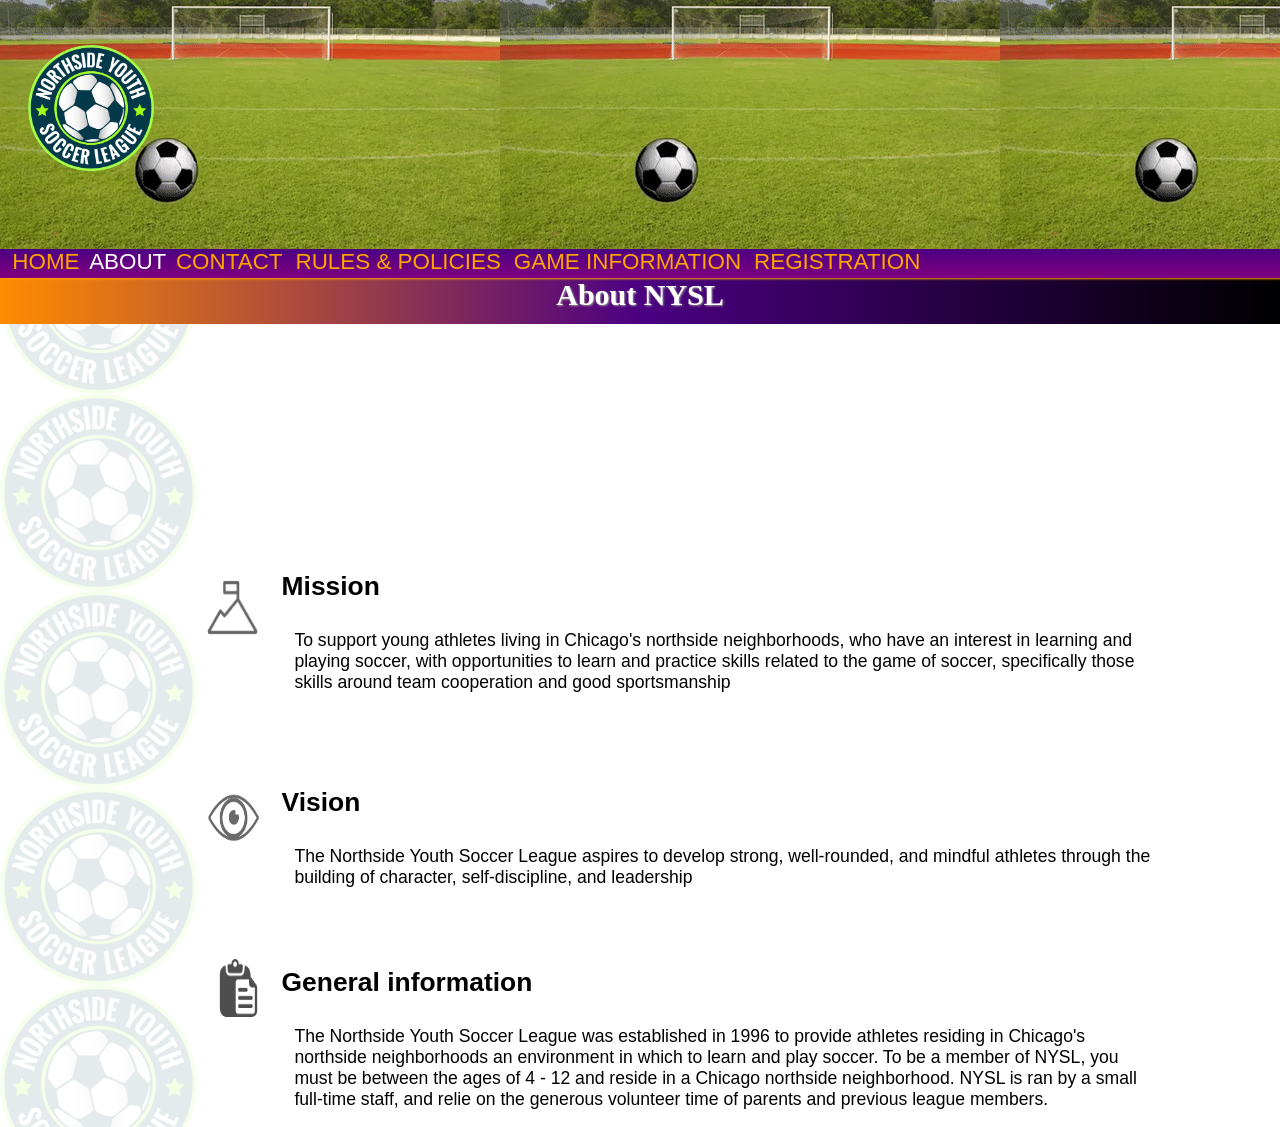
==== commit c60a7409: "index 3 cambiado por index" ====
--- a/about style3.html
+++ b/about style3.html
@@ -13,7 +13,7 @@
         
     <nav>
        <ul class="listamenu">
-         <li><a href="index%20style3.html"> HOME</a></li> <!--ul y li sirven para hacer la lista-->
+         <li><a href="index.html"> HOME</a></li> <!--ul y li sirven para hacer la lista-->
          <li><a>ABOUT</a></li>
          <li><a href="contact%20style3.html"> CONTACT</a></li>
          <li><a href="rules.html">RULES &amp; POLICIES</a></li>
@@ -28,7 +28,7 @@
      <section>
   
       <div> <!--div sirve para poder modificar en CSS la ubicacion, color, fuente etc de un texto o imagen despues--> 
-         <a href="index%20style3.html"> <!--para hacer click en el logo y ser redirigido a home-->
+         <a href="index.html"> <!--para hacer click en el logo y ser redirigido a home-->
          <img class="logo" src="nysl_logo.png" title="Return to homepage">
          </a>
          <img class="missionicon" src= "d8.png" alt="Mission">
